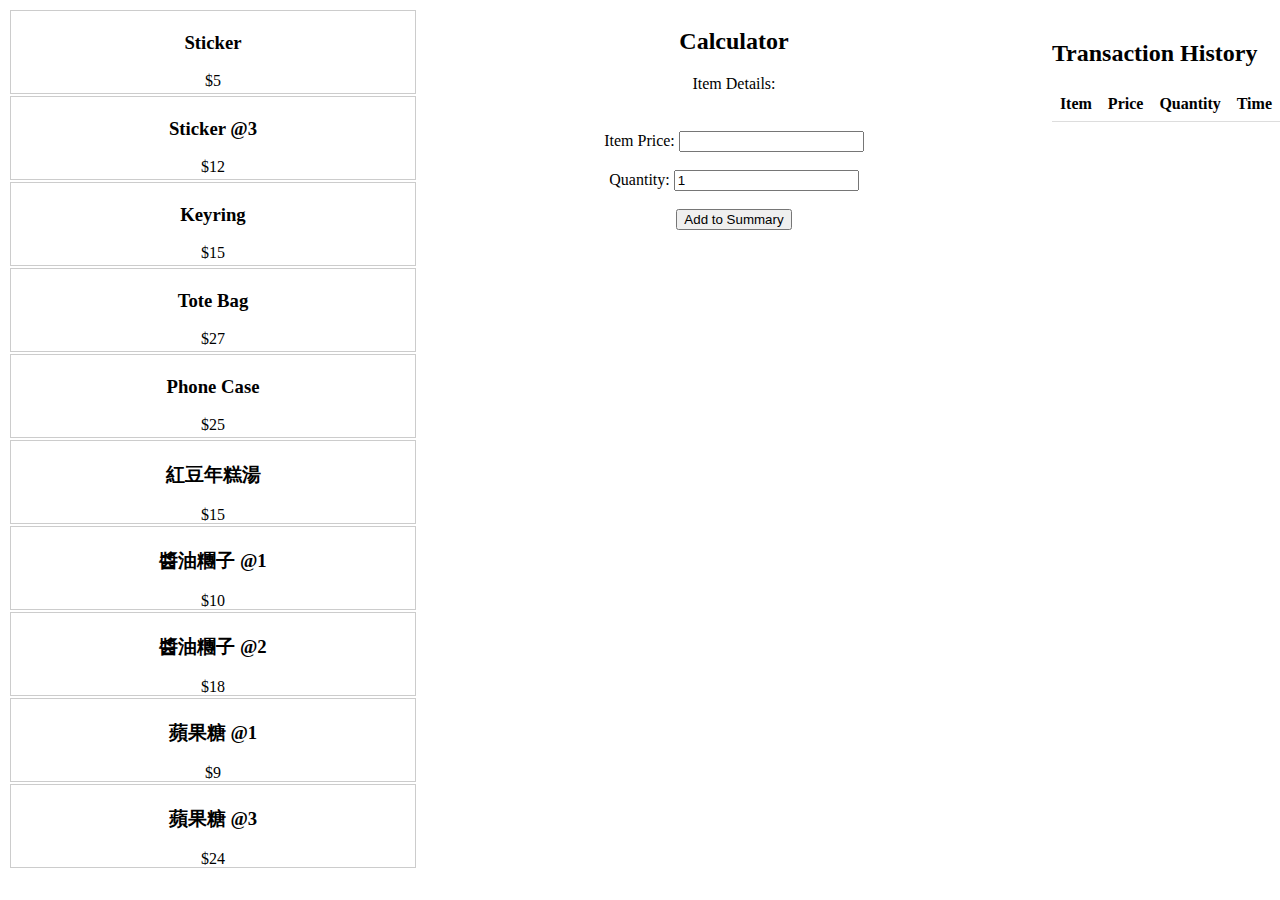
==== app.html @ 51923387 "Add files via upload" ====
<!DOCTYPE html>
<html>

<head>
  <title>Japanese Culture Society CNY Booth Cashier</title>
  <link rel="stylesheet" href="style.css">
</head>

<body>

  <div class="container">

    <div class="items">

      <div class="item">
        <h3>Sticker</h3>
        <p>$5</p>
      </div>

      <div class="item">
        <h3>Sticker @3</h3>
        <p>$12</p>
      </div>

      <div class="item">
        <h3>Keyring</h3>
        <p>$15</p>
      </div>

      <div class="item">
        <h3>Tote Bag</h3>
        <p>$27</p>
      </div>

      <div class="item">
        <h3>Phone Case</h3>
        <p>$25</p>
      </div>

      <div class="item">
        <h3>紅豆年糕湯</h3>
        <p>$15</p>
      </div>

      <div class="item">
        <h3>醬油糰子 @1</h3>
        <p>$10</p>
      </div>

      <div class="item">
        <h3>醬油糰子 @2</h3>
        <p>$18</p>
      </div>

      <div class="item">
        <h3>蘋果糖 @1</h3>
        <p>$9</p>
      </div>

      <div class="item">
        <h3>蘋果糖 @3</h3>
        <p>$24</p>
      </div>

    </div>

    <div class="calculator">
      <h2>Calculator</h2>
      <form id="calculatorForm">
        <label for="itemDetails">Item Details:</label>
        <div id="itemDetails"></div><br>
        <label for="itemPrice">Item Price:</label>
        <input type="text" id="itemPrice" name="itemPrice" readonly><br><br>
        <label for="quantity">Quantity:</label>
        <input type="number" id="quantity" name="quantity" min="1" value="1"><br><br>
        <button type="button" onclick="addToSummary()">Add to Summary</button>
      </form>
    </div>
  </div>

  <div class="summary">
    <h2>Transaction History</h2>
    <table id="summaryTable">
      <tr>
        <th>Item</th>
        <th>Price</th>
        <th>Quantity</th>
        <th>Time</th>
      </tr>
    </table>
    <div id="totalSales"></div>
  </div>

<script src="script.js"></script>

</body>
</html>
---- style.css ----
.container {
display: flex;
flex-wrap: wrap;
}

.item {
margin: 2px;
padding: 2px;
border: 1px solid #ccc;
width: 400px;
height: 78px;
text-align: center;
}

.calculator {
width: 50%;
text-align: center;
}

.summary {
position: absolute;
top: 0;
right: 0;
margin-top: 20px;
}

table {
width: 100%;
border-collapse: collapse;
}

th, td {
padding: 8px;
text-align: left;
border-bottom: 1px solid #ddd;
}

#totalSales {
margin-top: 20px;
}

#itemDetails {
margin-top: 20px;
}
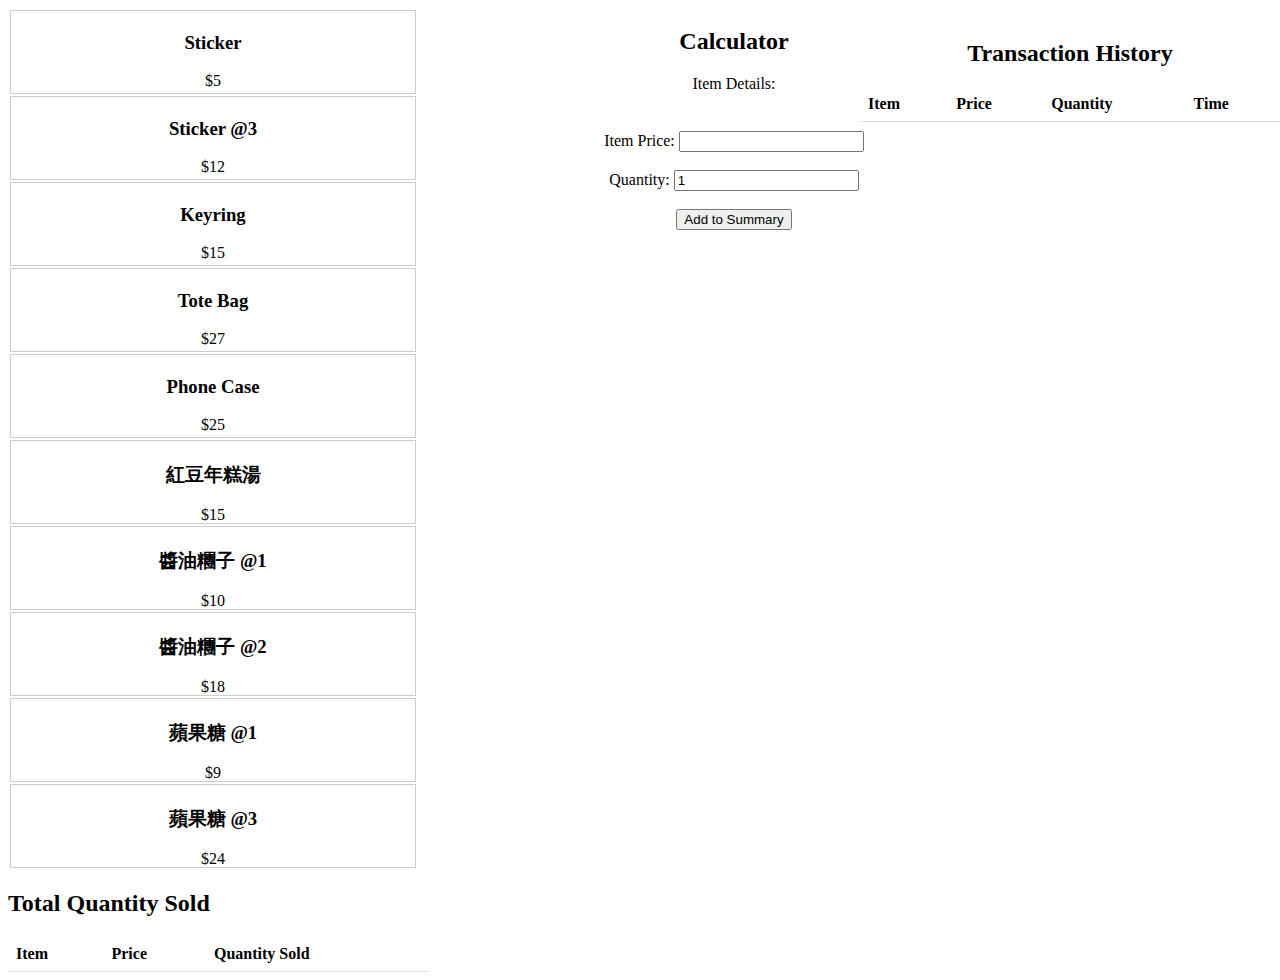
==== commit a84f6523: "Add files via upload" ====
--- a/app.html
+++ b/app.html
@@ -78,6 +78,17 @@
     </div>
   </div>
 
+  <div class="total-quantity-sold">
+    <h2>Total Quantity Sold</h2>
+    <table id="totalQuantitySoldTable">
+      <tr>
+        <th>Item</th>
+        <th>Price</th>
+        <th>Quantity Sold</th>
+      </tr>
+    </table>
+  </div>
+
   <div class="summary">
     <h2>Transaction History</h2>
     <table id="summaryTable">
--- a/style.css
+++ b/style.css
@@ -22,10 +22,12 @@
 top: 0;
 right: 0;
 margin-top: 20px;
+text-align: center;
 }
 
 table {
-width: 100%;
+width: 420px;
+margin-top: 20px;
 border-collapse: collapse;
 }
 
@@ -41,4 +43,15 @@
 
 #itemDetails {
 margin-top: 20px;
+}
+
+.totalQuantitySold {
+position: absolute;
+right: 100%;
+border-collapse: collapse;
+}
+
+.item.selected {
+border: 3px solid #007bff; /* Apply a 3px border to the selected item */
+background-color: #f3f8ff; /* Change the background color to a very light blue */
 }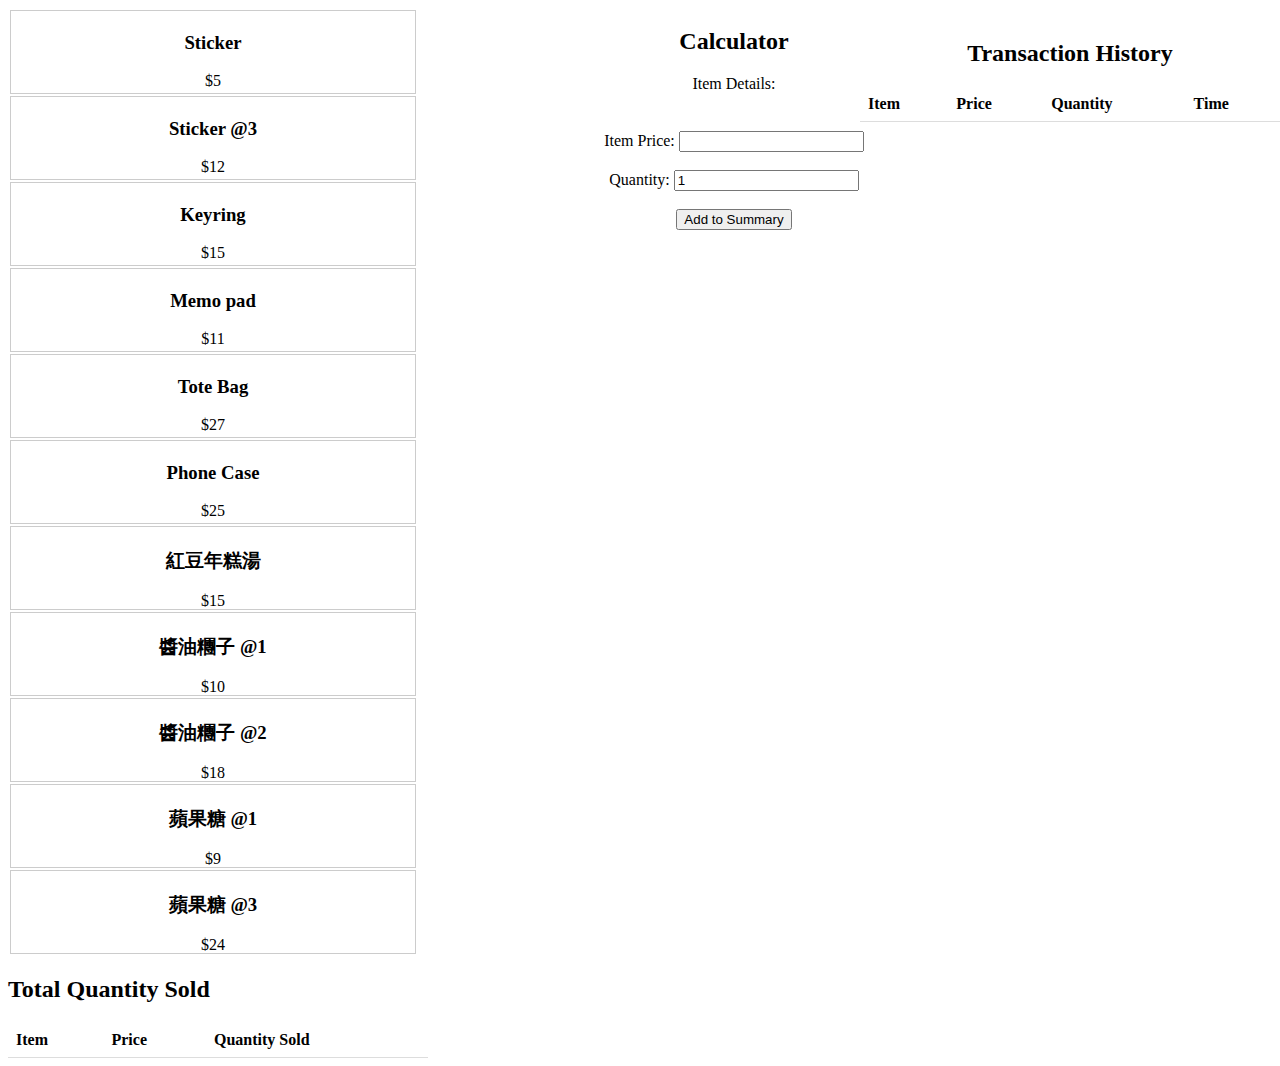
==== commit 9e3850c8: "Add files via upload" ====
--- a/app.html
+++ b/app.html
@@ -25,6 +25,11 @@
       <div class="item">
         <h3>Keyring</h3>
         <p>$15</p>
+      </div>
+
+      <div class="item">
+        <h3>Memo pad</h3>
+        <p>$11</p>
       </div>
 
       <div class="item">
